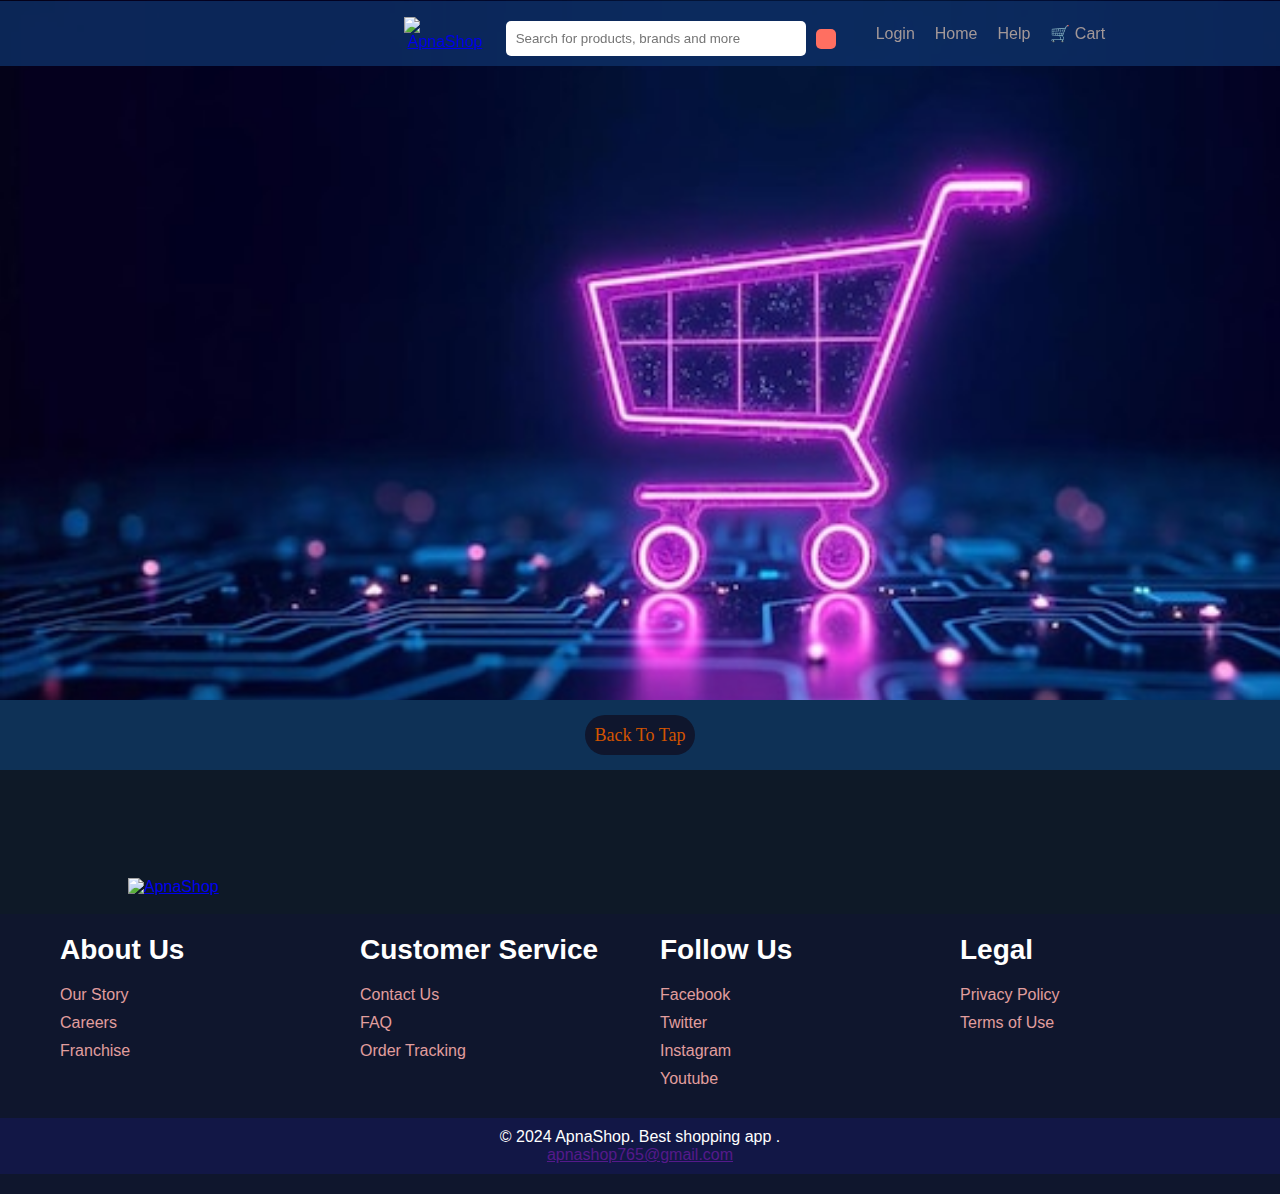
==== contact.html @ 75219c24 "Initial commit" ====
<!DOCTYPE html>
<html lang="en">
<head>
    <meta charset="UTF-8">
    <meta name="viewport" content="width=device-width, initial-scale=1.0">
    <title>Contact</title>
    <link rel="stylesheet" href="./style1.css">
    <link rel="stylesheet" href="https://cdnjs.cloudflare.com/ajax/libs/font-awesome/6.6.0/css/all.min.css" integrity="sha512-Kc323vGBEqzTmouAECnVceyQqyqdsSiqLQISBL29aUW4U/M7pSPA/gEUZQqv1cwx4OnYxTxve5UMg5GT6L4JJg==" crossorigin="anonymous" referrerpolicy="no-referrer" />             
<!-- fevicon code -->
<link rel="apple-touch-icon" sizes="180x180" href="./Asseat/icon/apple-touch-icon.png">
<link rel="icon" type="image/png" sizes="32x32" href="./Asseat/icon/favicon-32x32.png">
<link rel="icon" type="image/png" sizes="16x16" href="./Asseat/icon/favicon-16x16.png">
<link rel="manifest" href="./Asseat/icon/site.webmanifest">
<link rel="mask-icon" href="./Asseat/icon/safari-pinned-tab.svg" color="#5bbad5">
<meta name="msapplication-TileColor" content="#505e71">
<meta name="theme-color" content="#434845">
</head>
<body>
   
 <header> 
        <!-- Navigation Bar -->
        <div class="navbar">
            <div class="navbar-container">
                <!-- Logo -->
                <div class="logo">
                    <a href="#"><img src="../Image/logo2.png" alt="ApnaShop" width="100px" height="300px"></a>
                </div>
    
                <!-- Search Bar -->
                <div class="search-bar">
                    <input type="text" placeholder="Search for products, brands and more">
                    <button type="submit"><i class="fa-solid fa-magnifying-glass"></i></button>
                </div>
    
                <!-- Links and Icons -->
                <div class="nav-links">
                    <a href="../HTML/login.html" class="login-btn"><i class="fa-solid fa-user"></i> Login</a>
                    <a href="../HTML/home.html"><i class="fa-solid fa-house"></i> Home</a>
                    <a href="../HTML/help.html">Help</a>
                    <a href="#" class="cart-btn">
                        <span class="cart-icon">🛒</span> Cart
                    </a>
                     <a href=""><i class="fa-solid fa-bars"></i>
                        
                     </a>
                </div>    
            </div>
        </div>
        </header>
    
        <!-- login -->
        <div class="hero-section">
        </div>


         <!-- footer    -->
         <footer class=" footer-bar">

            <div class="footer-taptoback">
                <button class="footer-butten">Back To Tap </button>
            </div>
            <br><br><br>
            <br>
            <br><br>
            <div class="logo">
                <a href="#"><img src="../Image/logo2.png" alt="ApnaShop" width="300px" ></a>
                <br><br>
            </div>
    <footer class="footer">
        <div class="footer-content">
            <div class="footer-section">
                <h4>About Us</h4>
                <ul>
                    <li><a href="#">Our Story</a></li>
                    <li><a href="#">Careers</a></li>
                    <li><a href="#">Franchise</a></li>
                </ul>
            </div>
            <div class="footer-section">
                <h4>Customer Service</h4>
                <ul>
                    <li><a href="../HTML/contact.html"><i class="fa-solid fa-phone"></i> Contact Us</a></li>
                    <li><a href="#">FAQ</a></li>
                    <li><a href="#">Order Tracking</a></li>
                </ul>
            </div>
            <div class="footer-section">
                <h4>Follow Us</h4>
                <ul>
                    <li><a href="#"><i class="fa-brands fa-facebook"></i> Facebook</a></li>
                    <li><a href="#"><i class="fa-brands fa-twitter"></i> Twitter</a></li>
                    <li><a href="#"><i class="fa-brands fa-instagram"></i> Instagram</a></li>
                    <li><a href=""><i class="fa-brands fa-youtube"></i> Youtube</a></li>
                </ul>
            </div>
            <div class="footer-section">
                <h4>Legal</h4>
                <ul>
                    <li><a href="#">Privacy Policy</a></li>
                    <li><a href="#">Terms of Use</a></li>
                </ul>
            </div>
        </div>
        <div class="footer-bottom">
            <p>&copy; 2024 ApnaShop. Best shopping app .</p>
            <a href="" >apnashop765@gmail.com</a>
        </div>
       
    </footer>
    
    </footer>
    </body>
    </html>
    
    
</body>
</html>
---- style1.css ----
* {
    margin: 0;
    padding: 0;
    box-sizing: border-box;
    font-family: Arial, sans-serif;
}
/* body{
    background-image: url(../Image/shop.jpg);
    height: 2500px;
    
} */
/* Navbar container */
header .navbar {
    position: fixed;
    top: 1px;
    background-color: rgba(14, 50, 106, 0.768);
    padding: 10px 30px;
    display: flex;
    justify-content: center;
    width: 1520px;
    
    
}

.navbar-container {
    display: flex;
    align-items: center;
    max-width: auto; 
     /* width: 00%; */
    position: sticky;
}

/* Logo */
.logo img {
    margin-left: 10%;
    height: 45px;
   
}

/* Search Bar */
.search-bar {
    flex-grow: 1;
    display: flex;
    align-items: center;
    margin: 0 20px;
}

.search-bar input {
    width: 500px;
    padding: 10px;
    background-color: rgb(255, 255, 255);
    border: 2px solid rgb(11, 22, 230);
    color: rgb(9, 9, 9);
    
    border-radius: 10px ;
    outline: none;
}

.search-bar button {
    padding: 10px 20px;
    background-color: #180e4cc2;
    border: 2px solid rgba(32, 57, 140, 0.914);
    border-bottom-right-radius: 20px;
    border-top-left-radius: 20px;
    border-top-right-radius: 20px;
    border-bottom-left-radius: 20px;

    
    cursor: pointer;
}

/* Nav Links */
.nav-links {
    display: flex;
    align-items: center;
}

.nav-links a {
    color: rgb(163, 152, 152);
    margin-left: 20px;
    text-decoration: none;
    font-size: 16px;
    position: relative;
}

.nav-links a:hover {
    color: #fdfcfae0;
    border: 2px solid rgba(179, 68, 68, 0.442) ;
    height: 40px;
    width: 70px;
    display: flex;
    justify-content: center;
    align-items: center;
    background-color: brown;
    border-radius: 30%;
}


.hero-section {
    height:700px; 
    width: 1520px;
    background-image: url(./Asseat/backgraund3.jpg); 
    background-size: cover; 
    background-position: center; 
    display:flex;
    align-items: center; 
    justify-content: center; 
    text-align: center; 
    color: rgb(255, 255, 251); 
    justify-content: space-around;
    flex-wrap: wrap;
}


header {
    background-color: #0f152058;
    color: rgb(174, 18, 18);
    padding: 0;
    text-align: center;
}

.search-bar {
    margin-top: 10px;
}

.search-bar input {
    padding: 10px;
    width: 300px;
    border: none;
    border-radius: 5px;
}

.search-bar button {
    padding: 10px;
    margin-left: 10px;
    background-color: #ff6f61;
    border: none;
    border-radius: 5px;
    color: white;
    cursor: pointer;
}

.search-bar button:hover {
    background-color: #e65c54;
}

main {
    padding: 20px;
}

.help-topics, .contact-support {
    background-color: rgba(23, 16, 154, 0.264);
    margin: 20px 0;
    padding: 20px;
    border-radius: 5px;
    box-shadow: 0 2px 10px rgba(0, 0, 0, 0.1);
}

.help-topics h2, .contact-support h2 {
    margin-bottom: 10px;
}

.help-topics ul {
    list-style-type: none;
    padding: 0;
}

.help-topics li {
    margin: 10px 0;
}

.help-topics a {
    text-decoration: none;
    color: #2874f0;
}

.help-topics a:hover {
    text-decoration: underline;
}

/* footer */

.footer-bar{
    background-color:#0e1927 ;
     
  }
  .footer-taptoback
  {
    text-align: center;
    display: block;
    padding: 15px;
    line-height: 19px;
    font-size: large;
    color: #777;
    background-color: #0e3156;
  }
  .footer-butten{

    width: 110px;
    height: 40px;
    border: black;
    color: #d35400;
    border-radius: 50px;
    background-color: #0f162d;
        font-size: large;
        font-family:Cambria, Cochin, Georgia, Times, 'Times New Roman', serif;
  }
 

.footer {
    background-color: #0f162d;
    color: white;
    padding: 20px 0;
}

.footer-content {
    display: flex;
    justify-content: space-around;
    max-width: 1200px;
    margin: auto;
}

.footer-section {
    flex: 1;
    padding: 0 20px;
}

.footer-section h4 {
    margin-bottom: 20px;
    font-size: 28px;
}

.footer-section ul {
    list-style-type: none;
}

.footer-section ul li {
    margin: 10px 0;
}

.footer-section a {
    color: rgb(225, 158, 158);
    text-decoration: none;
}

.footer-section a:hover {
    text-decoration: underline;
}

.footer-bottom {
    text-align: center;
    padding: 10px 0;
    background-color: #121746;
    margin-top: 20px;
    

}
.footer-bottom p{
    font-family:Impact, Haettenschweiler, 'Arial Narrow Bold', sans-serif;
}
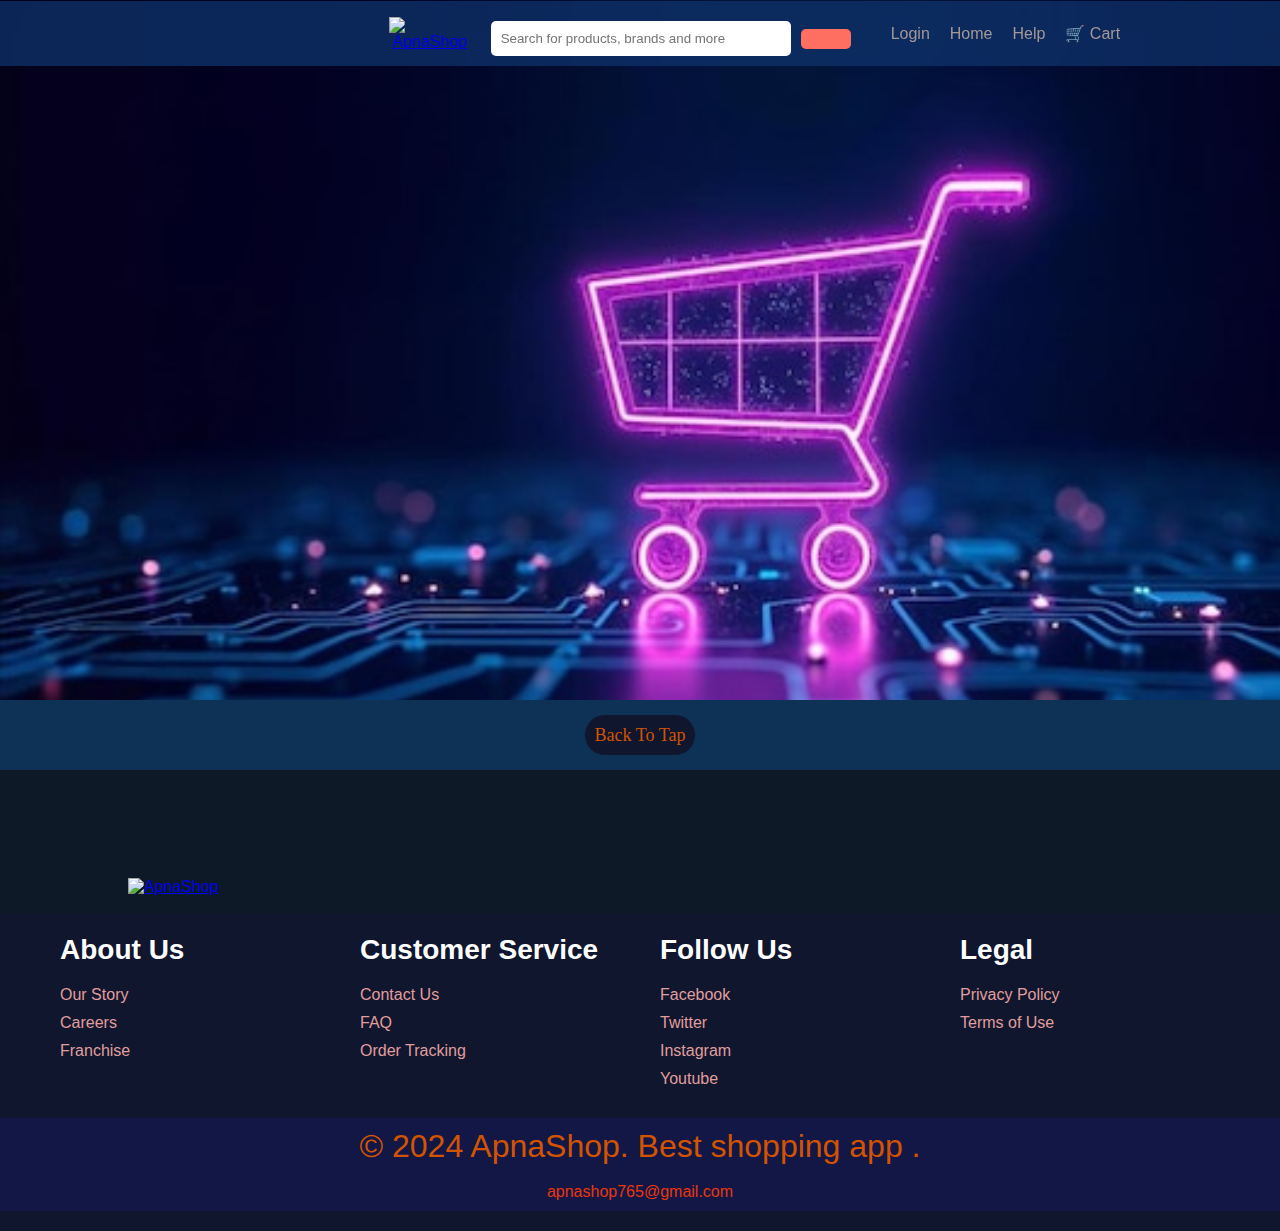
==== commit a2d2b0e5: "Update contact.html" ====
--- a/contact.html
+++ b/contact.html
@@ -36,7 +36,7 @@
                 <div class="nav-links">
                     <a href="../HTML/login.html" class="login-btn"><i class="fa-solid fa-user"></i> Login</a>
                     <a href="../HTML/home.html"><i class="fa-solid fa-house"></i> Home</a>
-                    <a href="../HTML/help.html">Help</a>
+                    <a href="../HTML/help.html"><i class="fa-solid fa-question"></i> Help</a>
                     <a href="#" class="cart-btn">
                         <span class="cart-icon">🛒</span> Cart
                     </a>
@@ -63,7 +63,7 @@
             <br>
             <br><br>
             <div class="logo">
-                <a href="#"><img src="../Image/logo2.png" alt="ApnaShop" width="300px" ></a>
+                <a href="#"><img src="../Image/logo2.png" alt="ApnaShop" ></a>
                 <br><br>
             </div>
     <footer class="footer">
@@ -103,6 +103,7 @@
         </div>
         <div class="footer-bottom">
             <p>&copy; 2024 ApnaShop. Best shopping app .</p>
+            <br>
             <a href="" >apnashop765@gmail.com</a>
         </div>
        
@@ -114,4 +115,4 @@
     
     
 </body>
-</html>+</html>
--- a/style1.css
+++ b/style1.css
@@ -139,10 +139,11 @@
     border-radius: 5px;
     color: white;
     cursor: pointer;
+    width: 50px;
 }
 
 .search-bar button:hover {
-    background-color: #e65c54;
+    background-color: #cf1a11;
 }
 
 main {
@@ -150,7 +151,7 @@
 }
 
 .help-topics, .contact-support {
-    background-color: rgba(23, 16, 154, 0.264);
+    background-color: rgba(49, 35, 155, 0.526);
     margin: 20px 0;
     padding: 20px;
     border-radius: 5px;
@@ -159,6 +160,7 @@
 
 .help-topics h2, .contact-support h2 {
     margin-bottom: 10px;
+    color: #ea360d;
 }
 
 .help-topics ul {
@@ -172,13 +174,25 @@
 
 .help-topics a {
     text-decoration: none;
-    color: #2874f0;
-}
+    color: #d4d9e1;
+
+}
+
 
 .help-topics a:hover {
     text-decoration: underline;
-}
-
+    color: #02f73b;
+}
+
+.contact-support a{
+    text-decoration: none;
+    color: #1302f7;
+}
+
+.contact-support a:hover {
+    text-decoration: underline;
+    color: #d35400;
+}
 /* footer */
 
 .footer-bar{
@@ -258,4 +272,18 @@
 }
 .footer-bottom p{
     font-family:Impact, Haettenschweiler, 'Arial Narrow Bold', sans-serif;
-}+    font-size: 2rem;
+    color: #d35400;
+}
+
+.footer-bottom a{
+    font-size: 1rem;
+    color: #ea360d;
+    text-decoration: none;
+}
+
+.footer-bottom a:hover{
+    color: #d4d9e1;
+    text-decoration: underline;
+
+}
